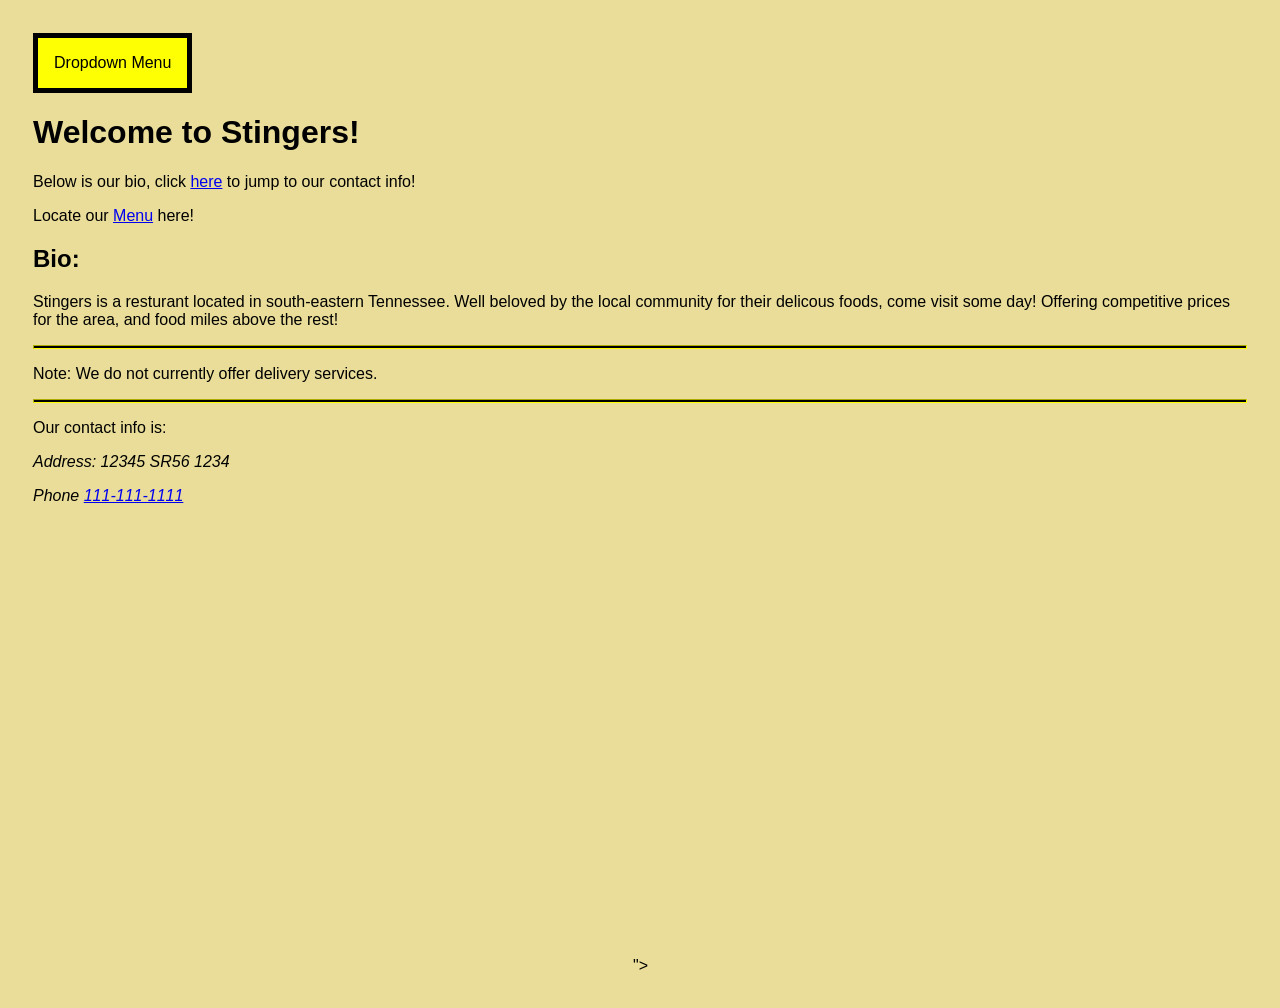
==== Stingers Project/index.html @ ac77e2d1 "Add files via upload" ====
<!DOCTYPE html>

<html lang="en">
    <head>
        <meta charset="utf-8">
        <meta http-equiv="X-UA-Compatible" content="IE=edge">
        <title>Index</title>
        <meta name="Stingers" content="Stingers menu and number, for ease of ordering.">
        <meta name="viewport" content="width=device-width, initial-scale=1">
        <link rel="stylesheet" href="styles.css">
    </head>
    <body id="index">
        <div class="dropdown">
  <button class="dropbtn">Dropdown Menu</button>
  <div class="dropdown-content">
    <a href="menu.html">Menu</a>
    </div>
    </div>
        <h1>Welcome to Stingers!</h1>
        <p>Below is our bio, click <a href="#contacts">here</a> to jump to our contact info!</p>

        <div>
        <p>Locate our <a href="menu.html">Menu</a> here!</p>

        <h2>Bio:</h2>

        <p>Stingers is a resturant located in south-eastern Tennessee. Well beloved by the local community for their delicous foods, come visit some day! Offering competitive prices for the area, and food miles above the rest!</p>
        <hr/>
        <p>Note: We do not currently offer delivery services.</p>
        <hr/>
        </div>
        <script src="" async defer></script>
    </body>
    <footer>
        <section id="contact">
        <p>Our contact info is:</p>
        <address>
        <p>Address: 12345 SR56 1234</p>
        <p>Phone <a href="tel:1111111111">111-111-1111</a></p>
        </address>
        <iframe src="https://www.google.com/maps/embed?pb=!1m18!1m12!1m3!1d3254.51270082509!2d-85.70193309999999!3d35.3429205!2m3!1f0!2f0!3f0!3m2!1i1024!2i768!4f13.1!3m3!1m2!1s0x88611b00606eaf91%3A0x2fbdbba0d1064b2f!2sStingers!5e0!3m2!1sen!2sus!4v1780680303575!5m2!1sen!2sus" width="600" height="450" style="border:0;" allowfullscreen="" loading="lazy" referrerpolicy="no-referrer-when-downgrade"></iframe>">
        </section>
    </footer>
</html>
---- Stingers Project/styles.css ----
body {
    font-family: 'Lucida Sans', 'Lucida Sans Regular', 'Lucida Grande', 'Lucida Sans Unicode', Geneva, Verdana, sans-serif;
 padding: 25px;
 
}

body#menu {
    background-color: burlywood;
}
body#index {
    background-color: rgba(202, 173, 9, 0.411);
}

hr {
    height: 2px;
    background-color:black;
    border-color: yellow;
}
.dropdown {
    position:relative;
    display: inline-block;
}

.dropbtn {
    background-color: rgb(255, 255, 3);
    color: black;
    padding: 16px;
    font-size: 16px;
    border: 5px solid black;
   cursor: pointer;
}

.dropdown-content {
    display: none;
    position: absolute;
    background-color: rgb(218, 149, 3);
    min-width: 160px;
    box-shadow: 0px 8px 16px 0px rgba(0,0,0,0,.2);
    z-index: 1;
}

.dropwdown-content a {
    color: black;
    padding: 12px 16px;
    text-decoration: none;
    display: block;

}

.dorpwdown-content a:hover {
    display: block;
}
.dropdown:hover .dropdown-content {
    display: block;
}
.dropdown:hover .dropbtn {
    background-color: rgb(255, 0, 0);
}
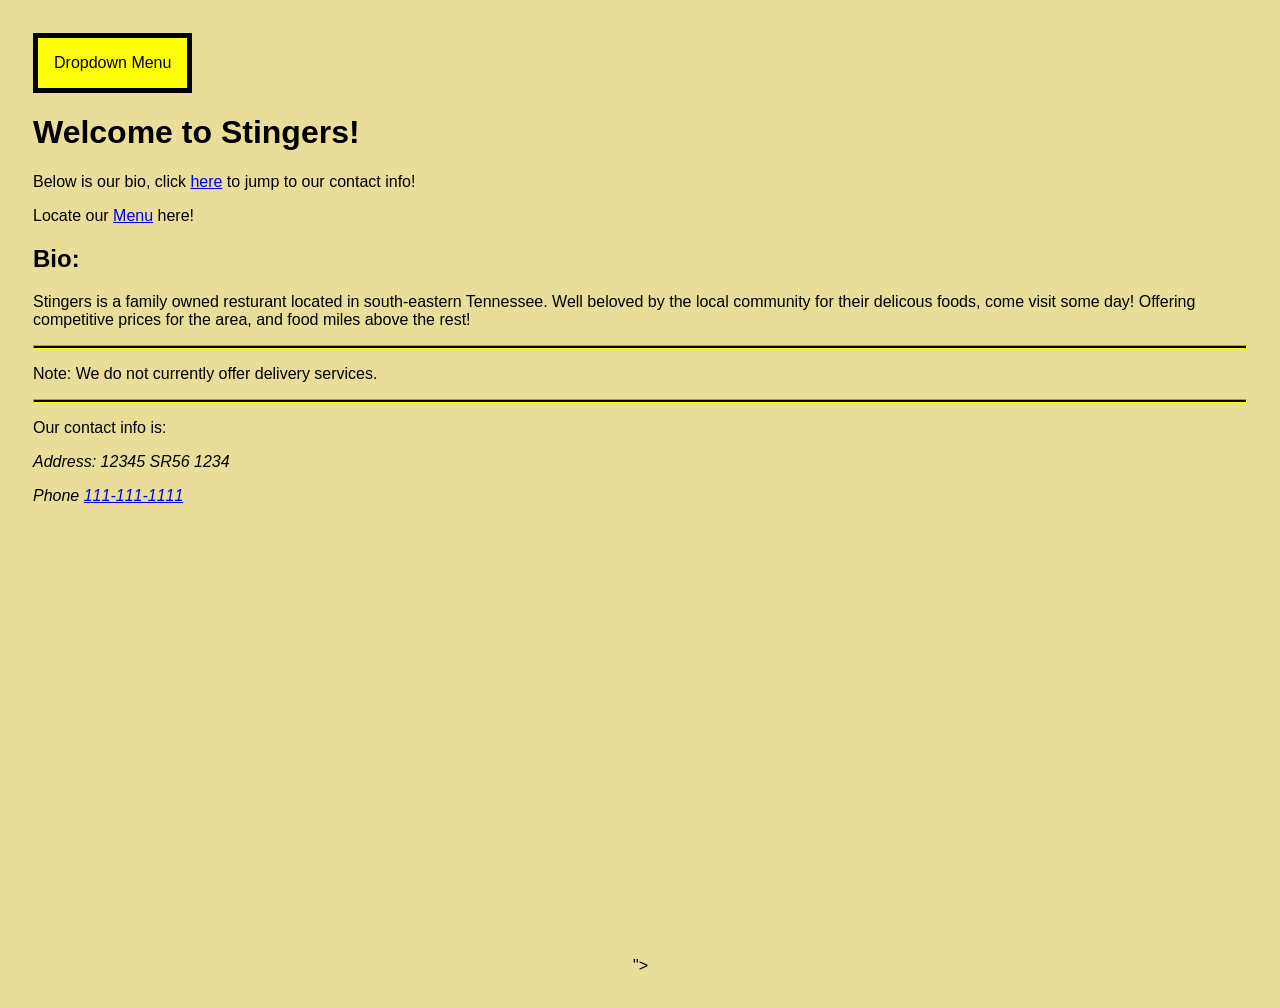
==== commit f25bdea9: "Updated Menu page to look cleaner" ====
--- a/Stingers Project/index.html
+++ b/Stingers Project/index.html
@@ -24,10 +24,10 @@
 
         <h2>Bio:</h2>
 
-        <p>Stingers is a resturant located in south-eastern Tennessee. Well beloved by the local community for their delicous foods, come visit some day! Offering competitive prices for the area, and food miles above the rest!</p>
-        <hr/>
+        <p>Stingers is a family owned resturant located in south-eastern Tennessee. Well beloved by the local community for their delicous foods, come visit some day! Offering competitive prices for the area, and food miles above the rest!</p>
+        <hr id="indexhr">
         <p>Note: We do not currently offer delivery services.</p>
-        <hr/>
+        <hr id="indexhr">
         </div>
         <script src="" async defer></script>
     </body>
--- a/Stingers Project/styles.css
+++ b/Stingers Project/styles.css
@@ -9,16 +9,23 @@
 }
 body#index {
     background-color: rgba(202, 173, 9, 0.411);
+   
 }
 
-hr {
+hr#indexhr {
     height: 2px;
     background-color:black;
     border-color: yellow;
 }
+hr#hrmenu {
+    height: 2px;
+    background-color: black;
+    border-color: black;
+}
 .dropdown {
     position:relative;
     display: inline-block;
+    
 }
 
 .dropbtn {
@@ -55,4 +62,45 @@
 }
 .dropdown:hover .dropbtn {
     background-color: rgb(255, 0, 0);
+}
+
+button#bttntoindex {
+    
+    font-family: courier new;
+    font-size: 80px;
+    font-weight: bold;
+    padding: 12px 24px;
+
+    /*Button cosmetics*/
+    color: none;
+    background-color: none;
+
+    border: 2px solid;
+    border-radius: 60px;
+
+    cursor: pointer;
+    transition: all 0.2s ease-in-out;
+    box-shadow: 0 4px 6px rgba(0, 0, 0, 0.1);
+
+    margin-left: auto;
+    margin-right: auto;
+    
+}
+
+button#bttntoindex:hover {
+    background-color: #0056b3;
+  border-color: #004085;
+  box-shadow: 0 6px 8px rgba(0, 0, 0, 0.15);
+  transform: translateY(-1px);
+}
+
+button#bttntoindex:active {
+     background-color: #004085;
+  border-color: #003366;
+  box-shadow: 0 2px 4px rgba(0, 0, 0, 0.2);
+  transform: translateY(1px);
+}
+
+.buttonHolder {
+    text-align: center;
 }
